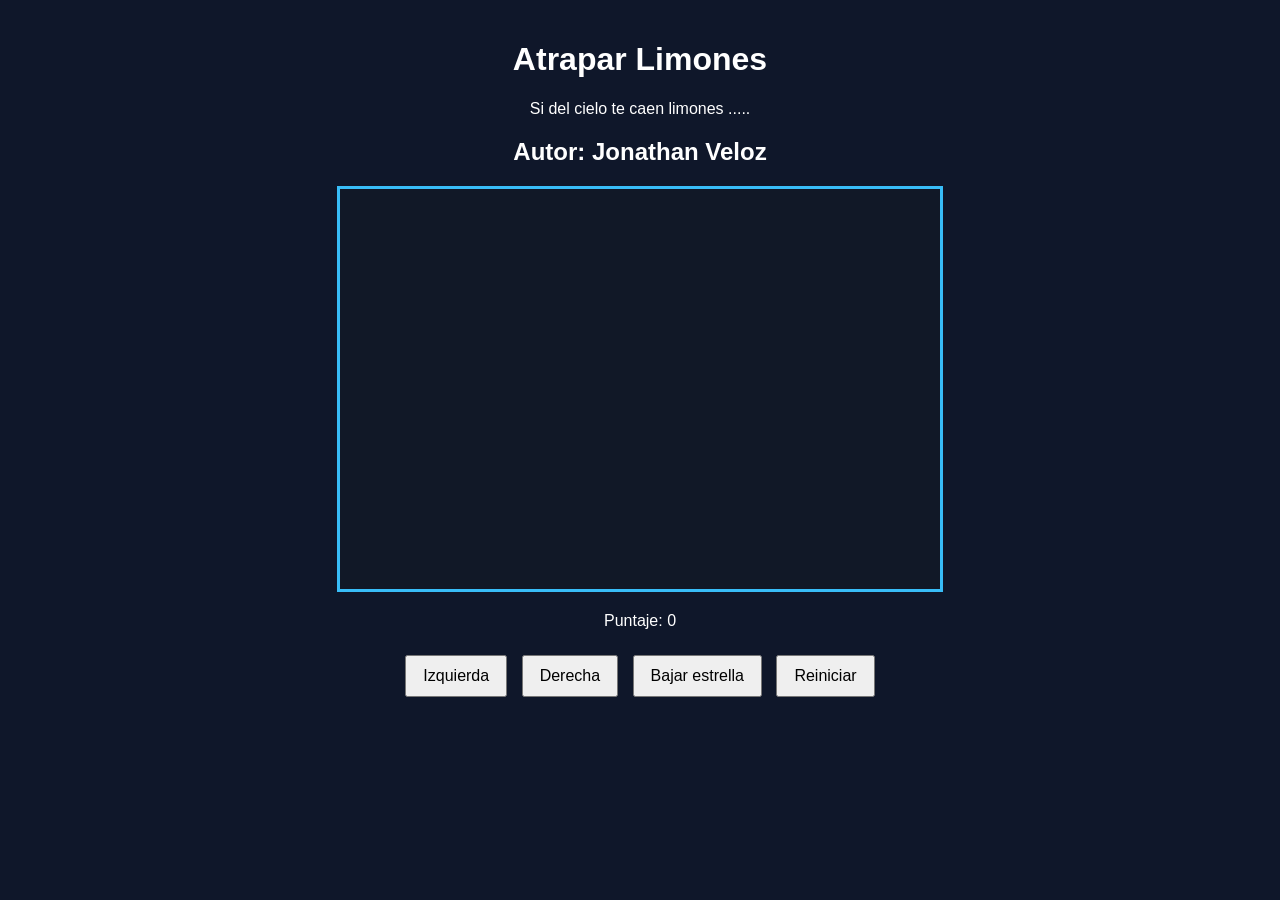
==== limones.html @ 5d3145be "agregar canva" ====
<!DOCTYPE html>
<html>
<head>
  <title>Caza Estrellas</title>
  <link rel="stylesheet" href="limones.css"/>
</head>
<body>
  <div class="contenedor">
    <h1>Atrapar Limones</h1>
    <p>Si del cielo te caen limones ..... </p>
    <h2>Autor: Jonathan Veloz</h2>
    <canvas id="areaJuego" width="600" height="400"></canvas>
    <div class="panel">
      <p>Puntaje: <span id="txtPuntaje">0</span></p>
    </div>
    <div class="botones">
      <button>Izquierda</button>
      <button>Derecha</button>
      <button>Bajar estrella</button>
      <button>Reiniciar</button>
    </div>
  </div>
  <script src="limones.js"></script>
</body>
</html>
---- limones.css ----
body {
  font-family: Arial, sans-serif;
  background-color: #0f172a;
  color: white;
  text-align: center;
  margin: 0;
  padding: 20px;
}

.contenedor {
  max-width: 800px;
  margin: 0 auto;
}

canvas {
  background-color: #111827;
  border: 3px solid #38bdf8;
  display: block;
  margin: 20px auto;
}

.panel {
  margin: 20px 0;
}

.botones button {
  margin: 5px;
  padding: 10px 16px;
  font-size: 16px;
  cursor: pointer;
}
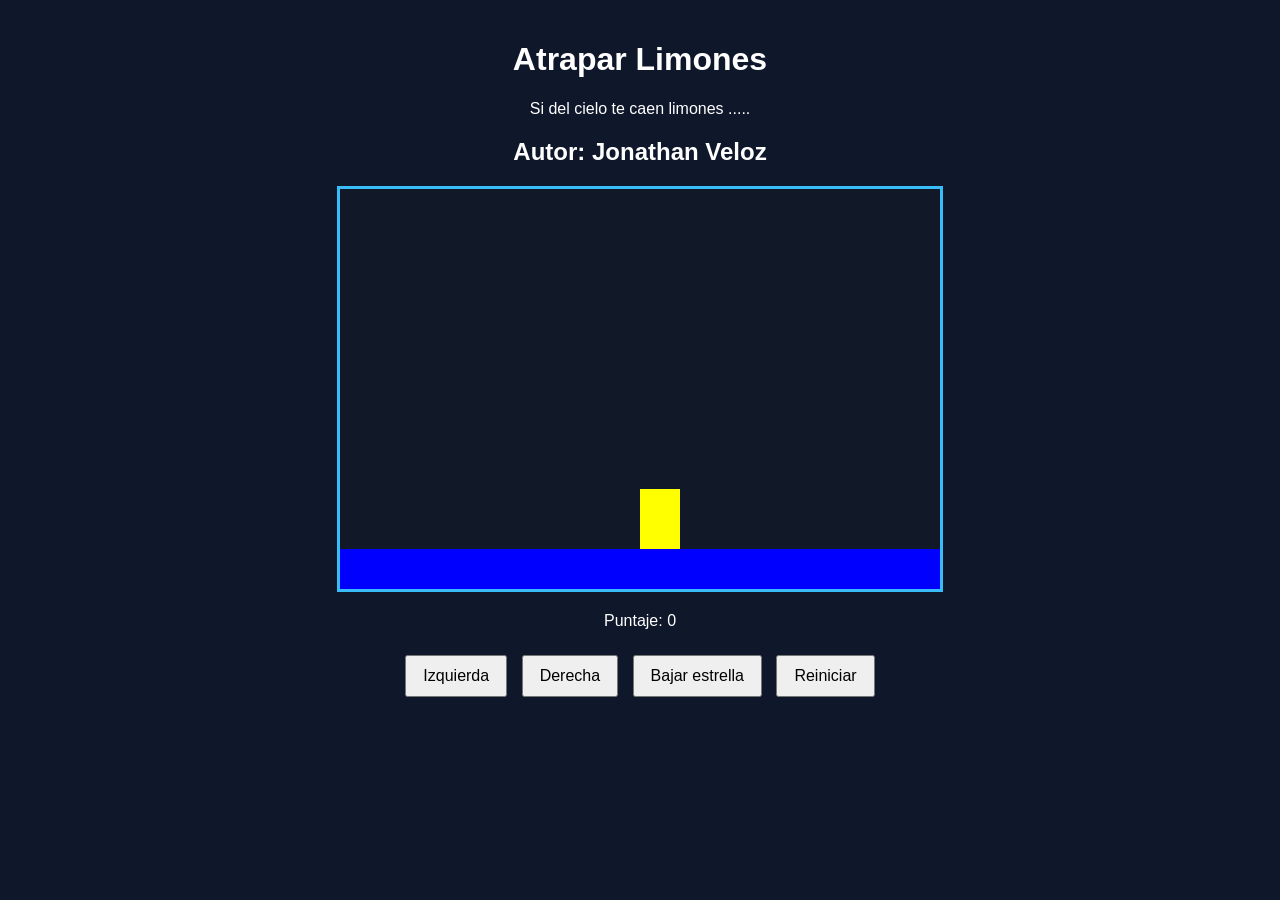
==== commit 250373af: "agregar dibujarSuelo y dibujarPersonaje" ====
--- a/limones.html
+++ b/limones.html
@@ -4,7 +4,7 @@
   <title>Caza Estrellas</title>
   <link rel="stylesheet" href="limones.css"/>
 </head>
-<body>
+<body onload="iniciar()">
   <div class="contenedor">
     <h1>Atrapar Limones</h1>
     <p>Si del cielo te caen limones ..... </p>
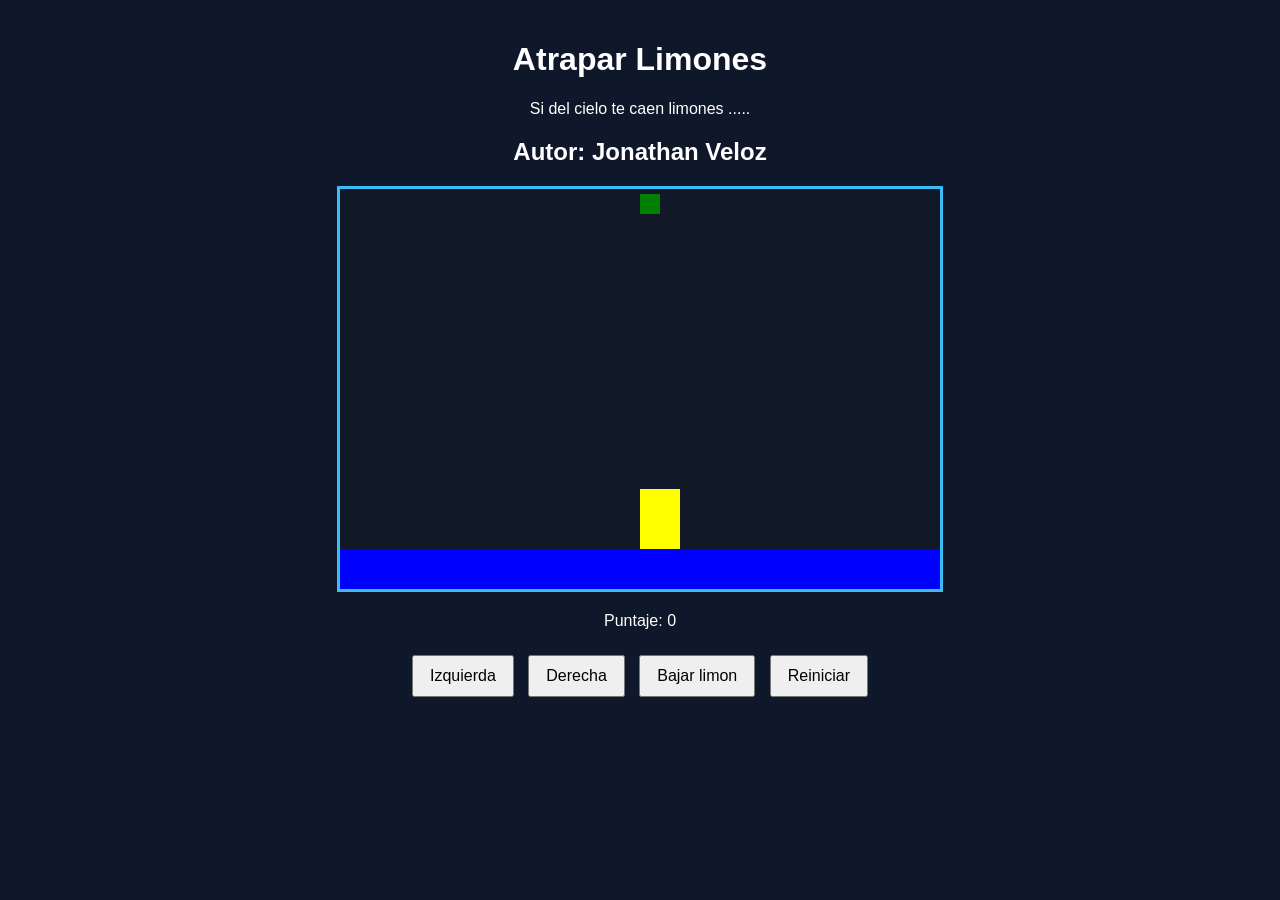
==== commit 8ae14932: "agregar bajar limon" ====
--- a/limones.html
+++ b/limones.html
@@ -14,9 +14,9 @@
       <p>Puntaje: <span id="txtPuntaje">0</span></p>
     </div>
     <div class="botones">
-      <button>Izquierda</button>
-      <button>Derecha</button>
-      <button>Bajar estrella</button>
+      <button onclick="moverIzquierda()">Izquierda</button>
+      <button onclick="moverDerecha()">Derecha</button>
+      <button onclick="bajarLimon()">Bajar limon</button>
       <button>Reiniciar</button>
     </div>
   </div>
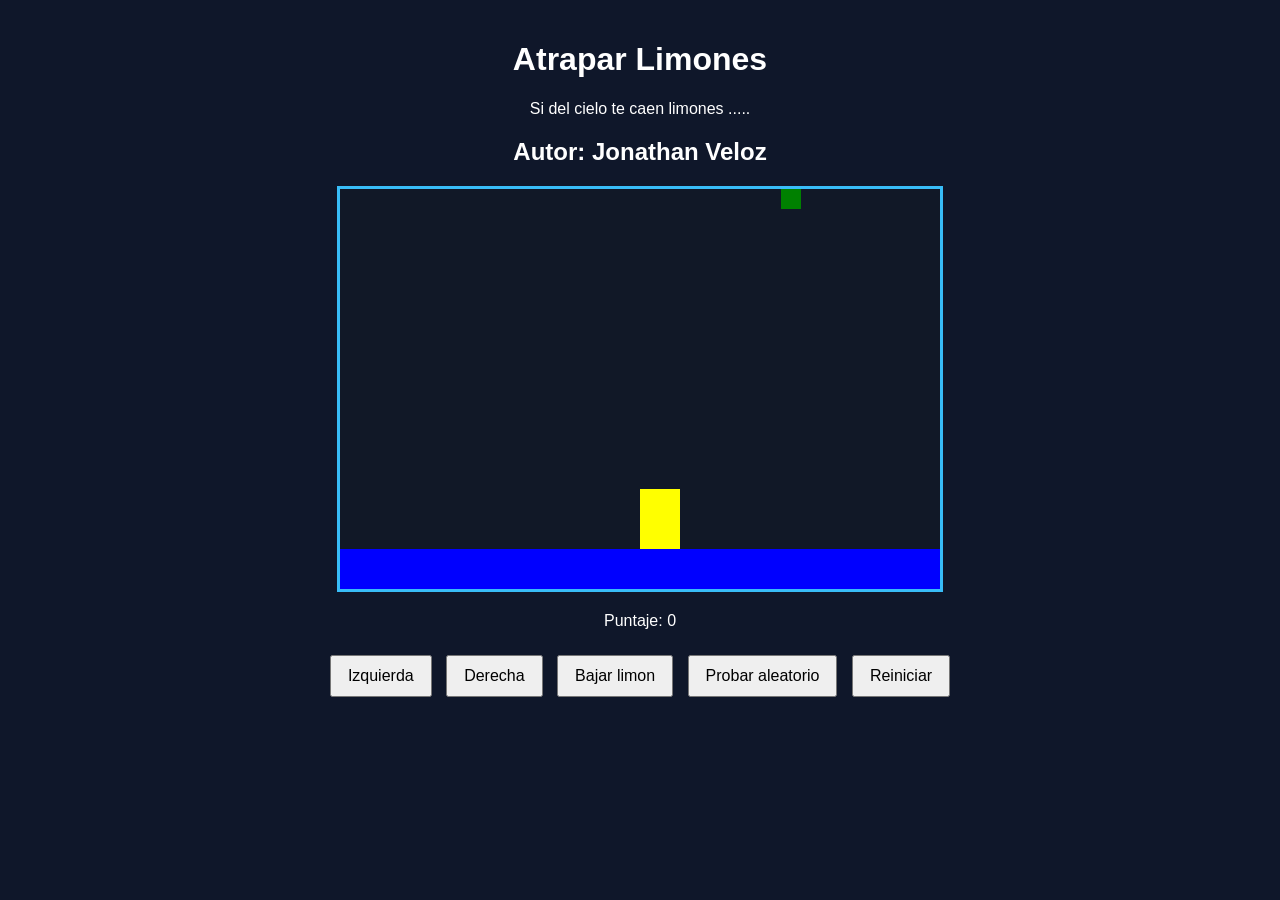
==== commit 65f437c2: "posicion aleatoria de limon" ====
--- a/limones.html
+++ b/limones.html
@@ -3,6 +3,7 @@
 <head>
   <title>Caza Estrellas</title>
   <link rel="stylesheet" href="limones.css"/>
+  <script src="utils.js"></script>
 </head>
 <body onload="iniciar()">
   <div class="contenedor">
@@ -17,6 +18,7 @@
       <button onclick="moverIzquierda()">Izquierda</button>
       <button onclick="moverDerecha()">Derecha</button>
       <button onclick="bajarLimon()">Bajar limon</button>
+      <button onclick="probarAleatorio()">Probar aleatorio</button>
       <button>Reiniciar</button>
     </div>
   </div>
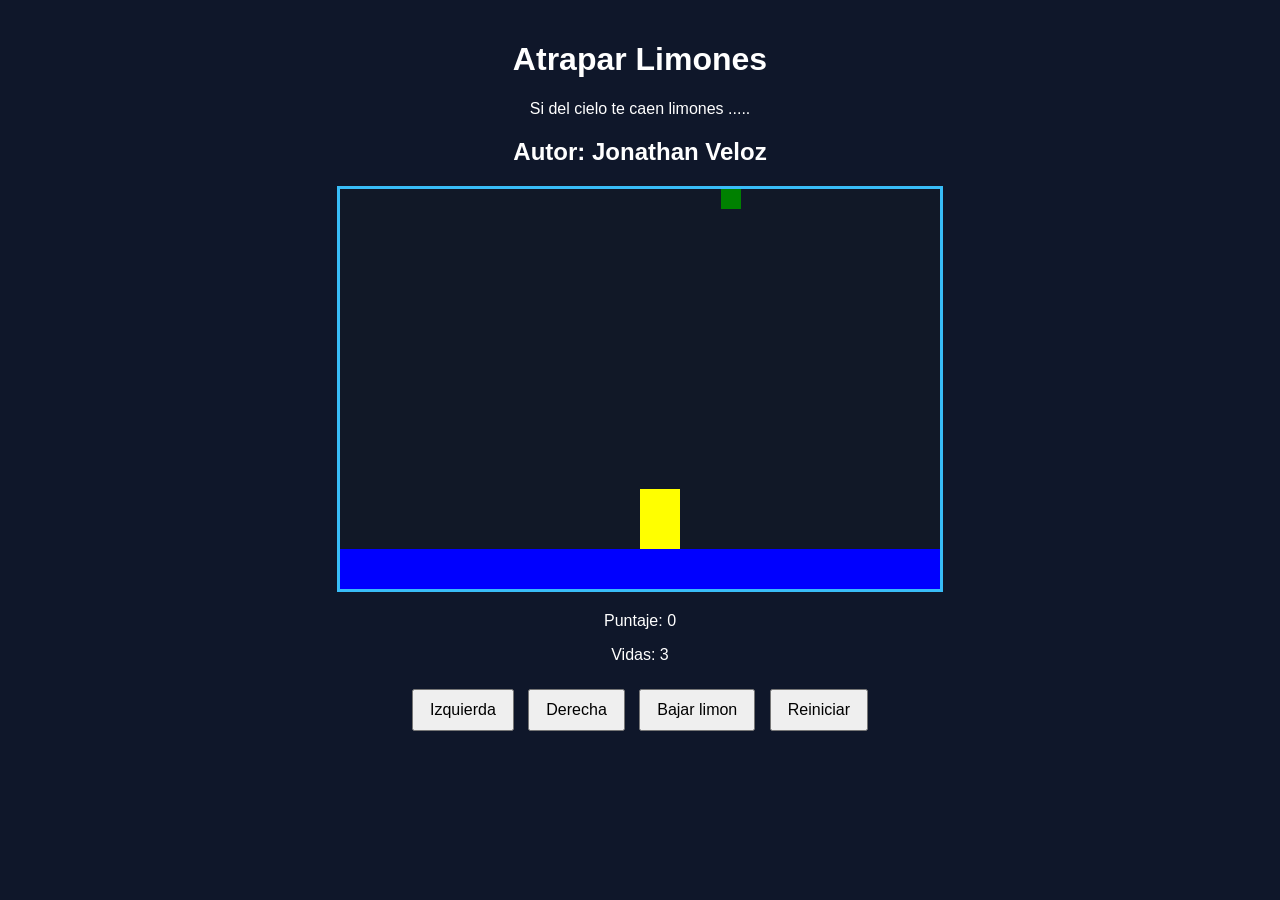
==== commit 7b5f87ca: "agregar puntajes y vidas" ====
--- a/limones.html
+++ b/limones.html
@@ -13,12 +13,12 @@
     <canvas id="areaJuego" width="600" height="400"></canvas>
     <div class="panel">
       <p>Puntaje: <span id="txtPuntaje">0</span></p>
+      <p>Vidas: <span id="txtVidas">3</span></p>
     </div>
     <div class="botones">
       <button onclick="moverIzquierda()">Izquierda</button>
       <button onclick="moverDerecha()">Derecha</button>
       <button onclick="bajarLimon()">Bajar limon</button>
-      <button onclick="probarAleatorio()">Probar aleatorio</button>
       <button>Reiniciar</button>
     </div>
   </div>
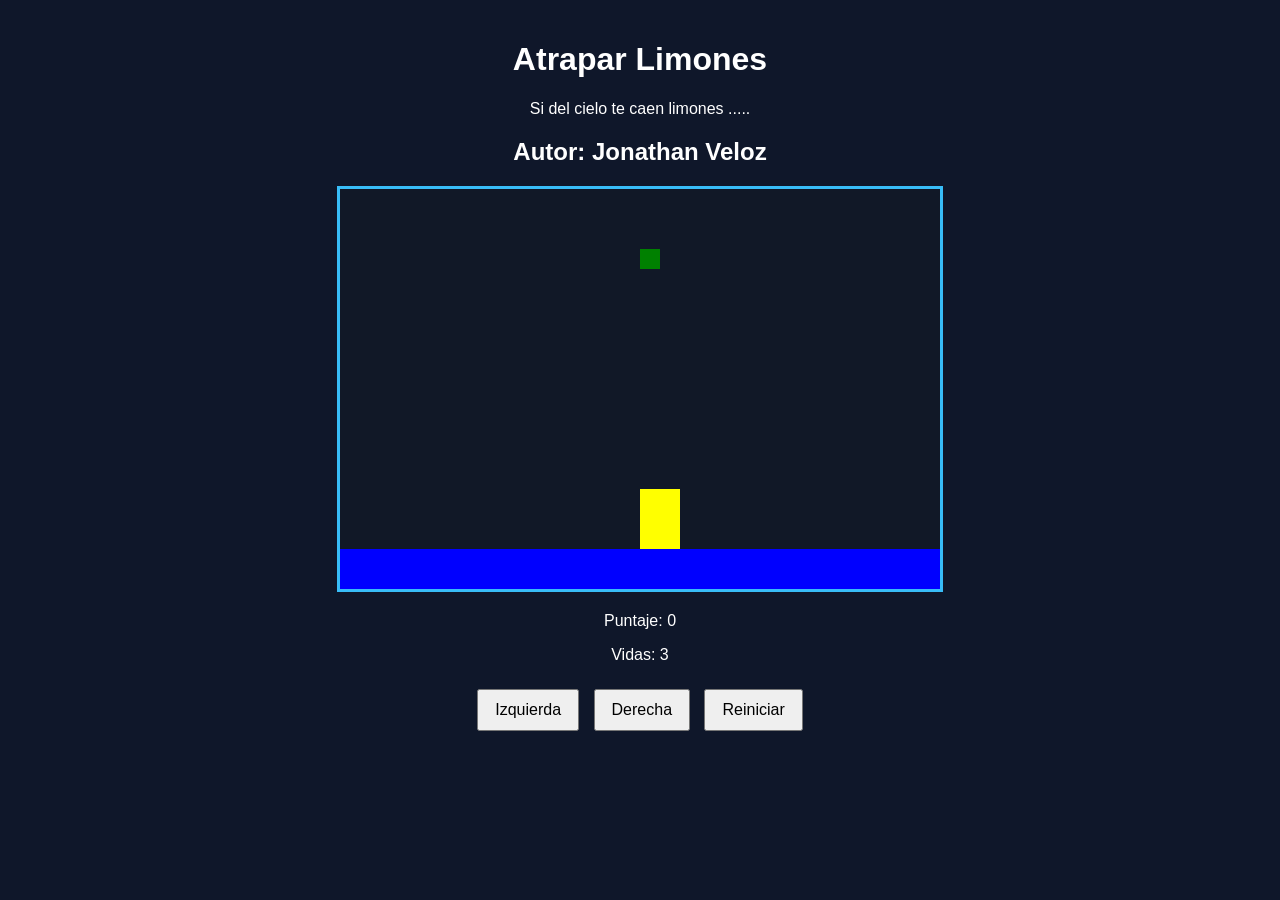
==== commit 2ca8a02d: "feat: agregar un alert (GAME OVER) cuando las vidas llegan a cero" ====
--- a/limones.html
+++ b/limones.html
@@ -18,7 +18,6 @@
     <div class="botones">
       <button onclick="moverIzquierda()">Izquierda</button>
       <button onclick="moverDerecha()">Derecha</button>
-      <button onclick="bajarLimon()">Bajar limon</button>
       <button>Reiniciar</button>
     </div>
   </div>
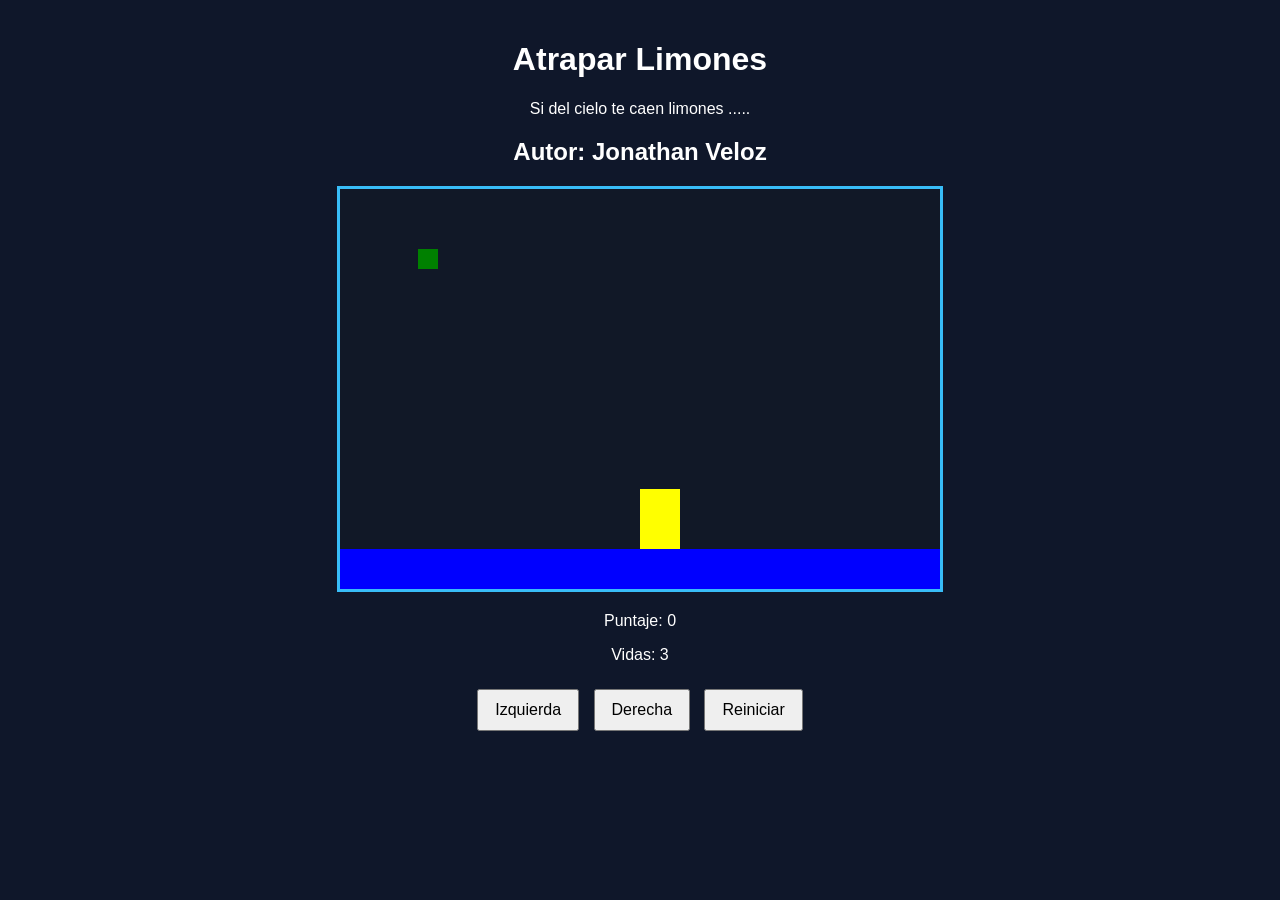
==== commit b3523794: "feat: se agrega la funcion reiniciar y se conecta el boton para reiniciar el juego" ====
--- a/limones.html
+++ b/limones.html
@@ -18,7 +18,7 @@
     <div class="botones">
       <button onclick="moverIzquierda()">Izquierda</button>
       <button onclick="moverDerecha()">Derecha</button>
-      <button>Reiniciar</button>
+      <button onclick="reiniciar()">Reiniciar</button>
     </div>
   </div>
   <script src="limones.js"></script>
